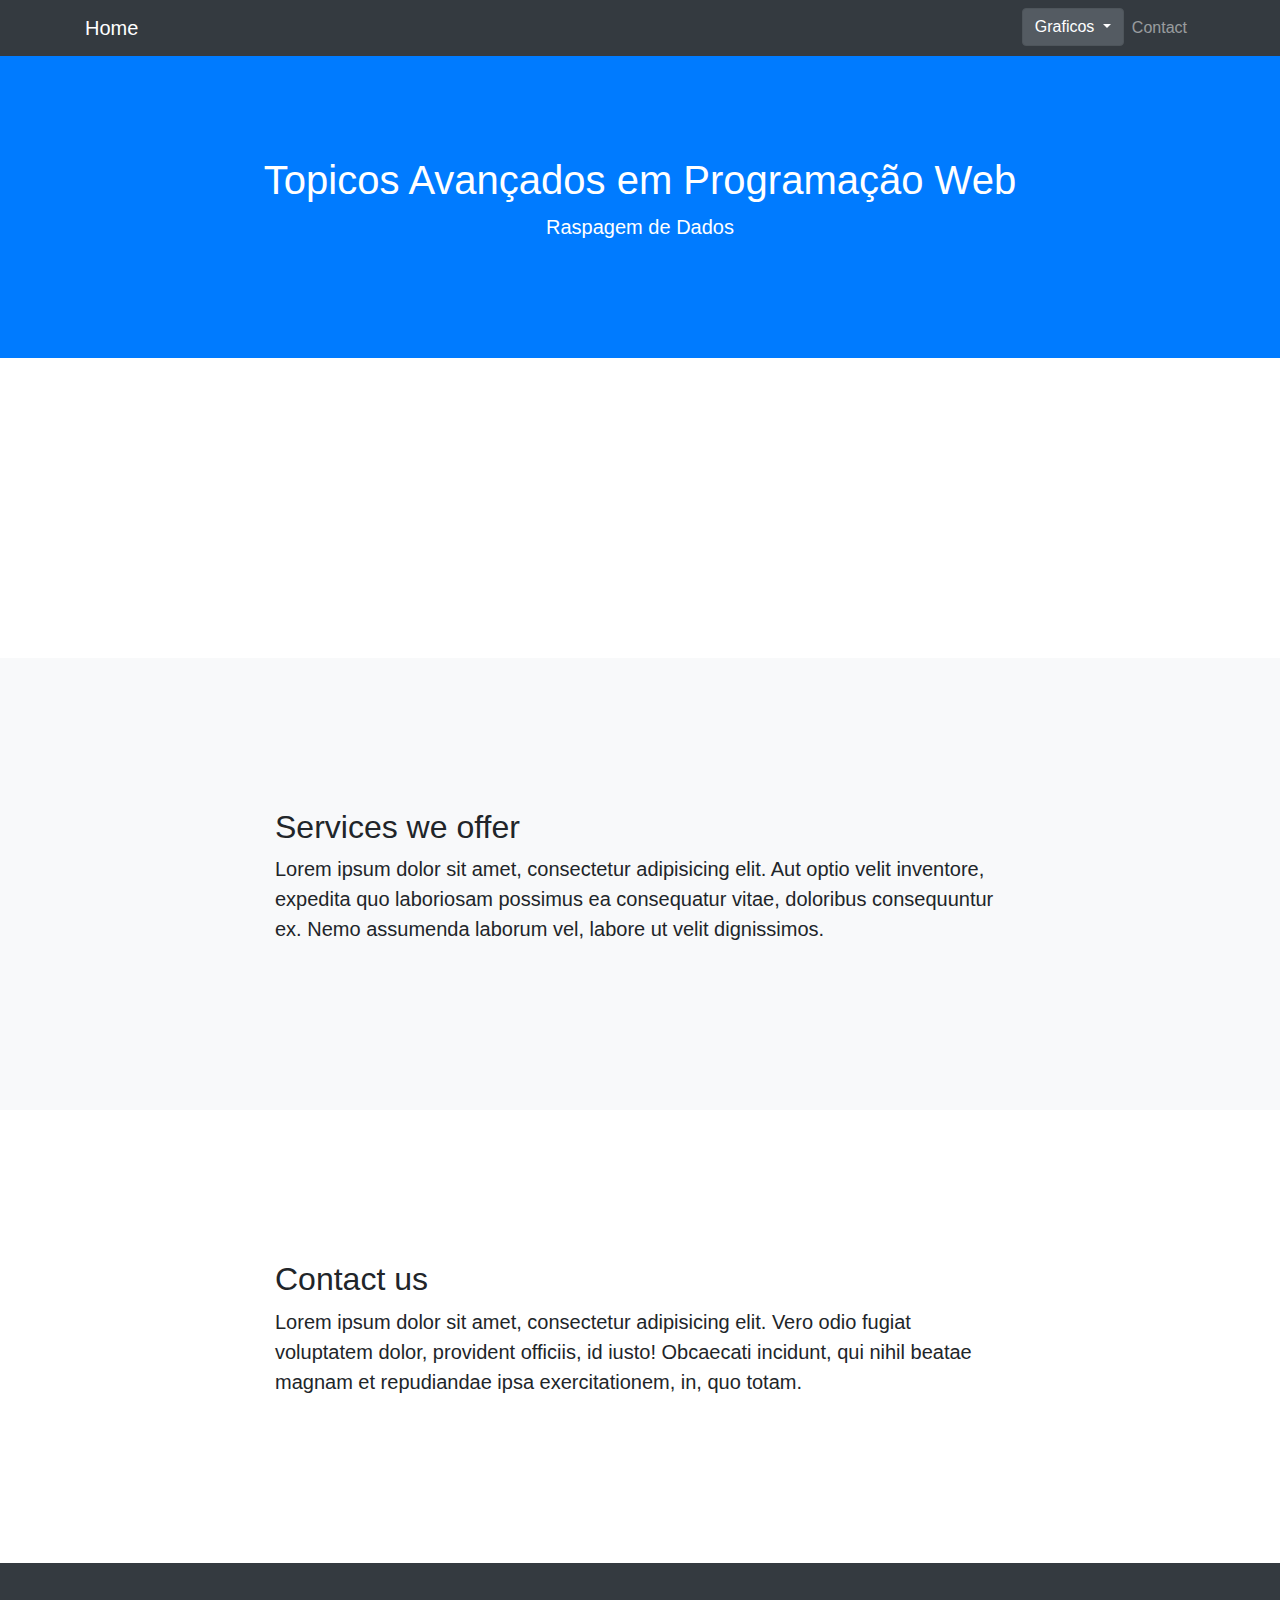
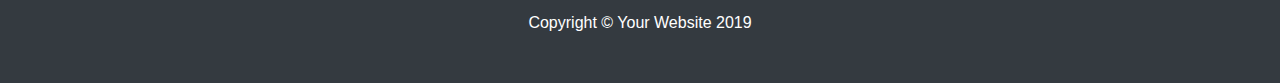
==== frameworks/Bootstrap/index.html @ 688ab353 "atual" ====
<!DOCTYPE html>
<html lang="en">

<head>

  <meta charset="utf-8">
  <meta name="viewport" content="width=device-width, initial-scale=1, shrink-to-fit=no">
  <meta name="description" content="">
  <meta name="author" content="">

  <title>Ecolis IMA 2018</title>

  <!-- Bootstrap core CSS -->
  <link href="vendor/bootstrap/css/bootstrap.min.css" rel="stylesheet">

  <!-- Custom styles for this template -->
  <link href="css/scrolling-nav.css" rel="stylesheet">

</head>

<body id="page-top">

  <!-- Navigation -->
  <nav class="navbar navbar-expand-lg navbar-dark bg-dark fixed-top" id="mainNav">
    <div class="container">
      <a class="navbar-brand js-scroll-trigger" href="#page-top">Home</a>
      <button class="navbar-toggler" type="button" data-toggle="collapse" data-target="#navbarResponsive" aria-controls="navbarResponsive" aria-expanded="false" aria-label="Toggle navigation">
        <span class="navbar-toggler-icon"></span>
      </button>
      <div class="collapse navbar-collapse" id="navbarResponsive">
        <ul class="navbar-nav ml-auto">
          <li class="nav-item">
            <!-- <a class="nav-link js-scroll-trigger" id="json"  >Json</a> -->
          </li>

          <li class="nav-item">
          <div class="dropdown show">

              <a class="btn btn-secondary dropdown-toggle" role="button" id="dropdownMenuLink" data-toggle="dropdown" aria-haspopup="true" aria-expanded="false">
                  Graficos
                </a>
                  <div class="dropdown-menu" aria-labelledby="dropdownMenuLink">
                  <a class="dropdown-item" id="grafico1">Grafico1</a>
                  <a class="dropdown-item" id="grafico2">Grafico2</a>
                  <a class="dropdown-item" id="json">Json</a>
                </div>



          </div>  
          
          
            <!-- <a class="nav-link js-scroll-trigger" id="mostrar">Grafico</a> -->
          
          
          </li>



          <li class="nav-item">
            <a class="nav-link js-scroll-trigger" href="#contact">Contact</a>
          </li>
        </ul>
      </div>
    </div>
  </nav>

  <header class="bg-primary text-white">
    <div class="container text-center">
      <h1>Topicos Avançados em Programação Web</h1>
      <p class="lead">Raspagem de Dados</p>
    </div>
  </header>

  <section id="about">
    <div class="container">
      <div class="row">
        <div id="pagina" class="col-lg-8 mx-auto">
          <!-- <h2>About this page</h2>
          <p class="lead">This is a great place to talk about your webpage. This template is purposefully unstyled so you can use it as a boilerplate or starting point for you own landing page designs! This template features:</p>
          <ul>
            <li>Clickable nav links that smooth scroll to page sections</li>
            <li>Responsive behavior when clicking nav links perfect for a one page website</li>
            <li>Bootstrap's scrollspy feature which highlights which section of the page you're on in the navbar</li>
            <li>Minimal custom CSS so you are free to explore your own unique design options</li>
          </ul> -->
        </div>
      </div>
    </div>
  </section>

  <section id="services" class="bg-light">
    <div class="container">
      <div class="row">
        <div class="col-lg-8 mx-auto">
          <h2>Services we offer</h2>
          <p class="lead">Lorem ipsum dolor sit amet, consectetur adipisicing elit. Aut optio velit inventore, expedita quo laboriosam possimus ea consequatur vitae, doloribus consequuntur ex. Nemo assumenda laborum vel, labore ut velit dignissimos.</p>
        </div>
      </div>
    </div>
  </section>

  <section id="contact">
    <div class="container">
      <div class="row">
        <div class="col-lg-8 mx-auto">
          <h2>Contact us</h2>
          <p class="lead">Lorem ipsum dolor sit amet, consectetur adipisicing elit. Vero odio fugiat voluptatem dolor, provident officiis, id iusto! Obcaecati incidunt, qui nihil beatae magnam et repudiandae ipsa exercitationem, in, quo totam.</p>
        </div>
      </div>
    </div>
  </section>

  <!-- Footer -->
  <footer class="py-5 bg-dark">
    <div class="container">
      <p class="m-0 text-center text-white">Copyright &copy; Your Website 2019</p>
    </div>
    <!-- /.container -->
  </footer>

  <!-- Bootstrap core JavaScript -->
  <script src="vendor/jquery/jquery.min.js"></script>
  <script src="vendor/bootstrap/js/bootstrap.bundle.min.js"></script>

  <!-- Plugin JavaScript -->
  <script src="vendor/jquery-easing/jquery.easing.min.js"></script>

  <!-- Custom JavaScript for this theme -->
  <script src="js/scrolling-nav.js"></script>
  <script src="js/custon.js"></script>

</body>

</html>
---- frameworks/Bootstrap/css/scrolling-nav.css ----
/*!
 * Start Bootstrap - Scrolling Nav (https://startbootstrap.com/template-overviews/scrolling-nav)
 * Copyright 2013-2019 Start Bootstrap
 * Licensed under MIT (https://github.com/BlackrockDigital/startbootstrap-scrolling-nav/blob/master/LICENSE)
 */
header {
  padding: 156px 0 100px;
}

section {
  padding: 150px 0;
}
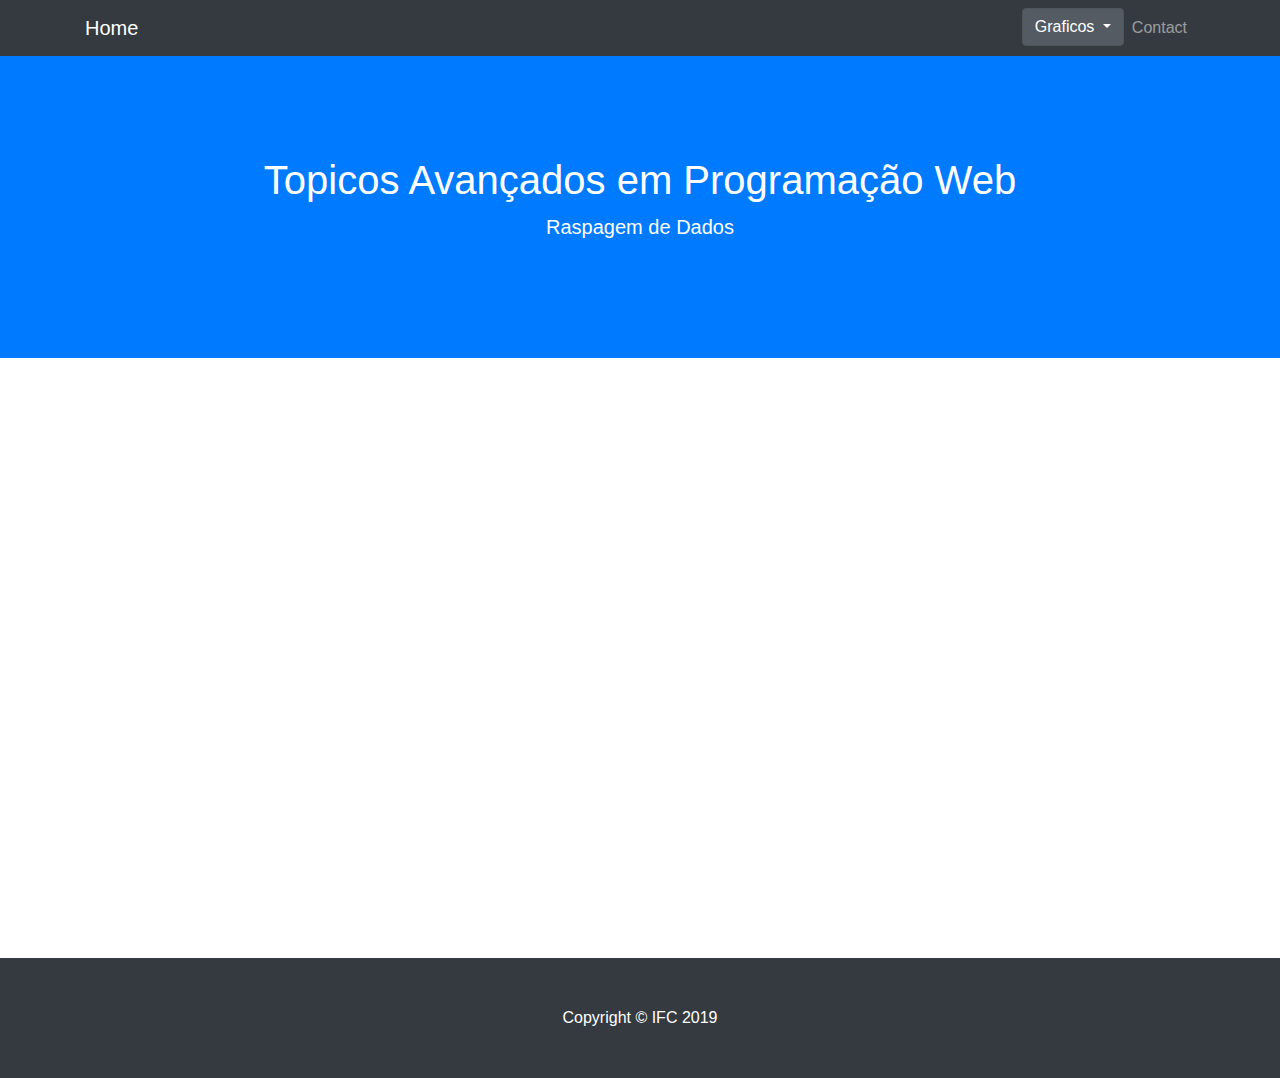
==== commit 378ec900: "atua" ====
--- a/frameworks/Bootstrap/index.html
+++ b/frameworks/Bootstrap/index.html
@@ -89,7 +89,7 @@
     </div>
   </section>
 
-  <section id="services" class="bg-light">
+  <!-- <section id="services" class="bg-light">
     <div class="container">
       <div class="row">
         <div class="col-lg-8 mx-auto">
@@ -98,23 +98,23 @@
         </div>
       </div>
     </div>
-  </section>
+  </section> -->
 
   <section id="contact">
     <div class="container">
-      <div class="row">
+      <!-- <div class="row">
         <div class="col-lg-8 mx-auto">
           <h2>Contact us</h2>
           <p class="lead">Lorem ipsum dolor sit amet, consectetur adipisicing elit. Vero odio fugiat voluptatem dolor, provident officiis, id iusto! Obcaecati incidunt, qui nihil beatae magnam et repudiandae ipsa exercitationem, in, quo totam.</p>
         </div>
-      </div>
+      </div> -->
     </div>
   </section>
 
   <!-- Footer -->
   <footer class="py-5 bg-dark">
     <div class="container">
-      <p class="m-0 text-center text-white">Copyright &copy; Your Website 2019</p>
+      <p class="m-0 text-center text-white">Copyright &copy; IFC 2019</p>
     </div>
     <!-- /.container -->
   </footer>
